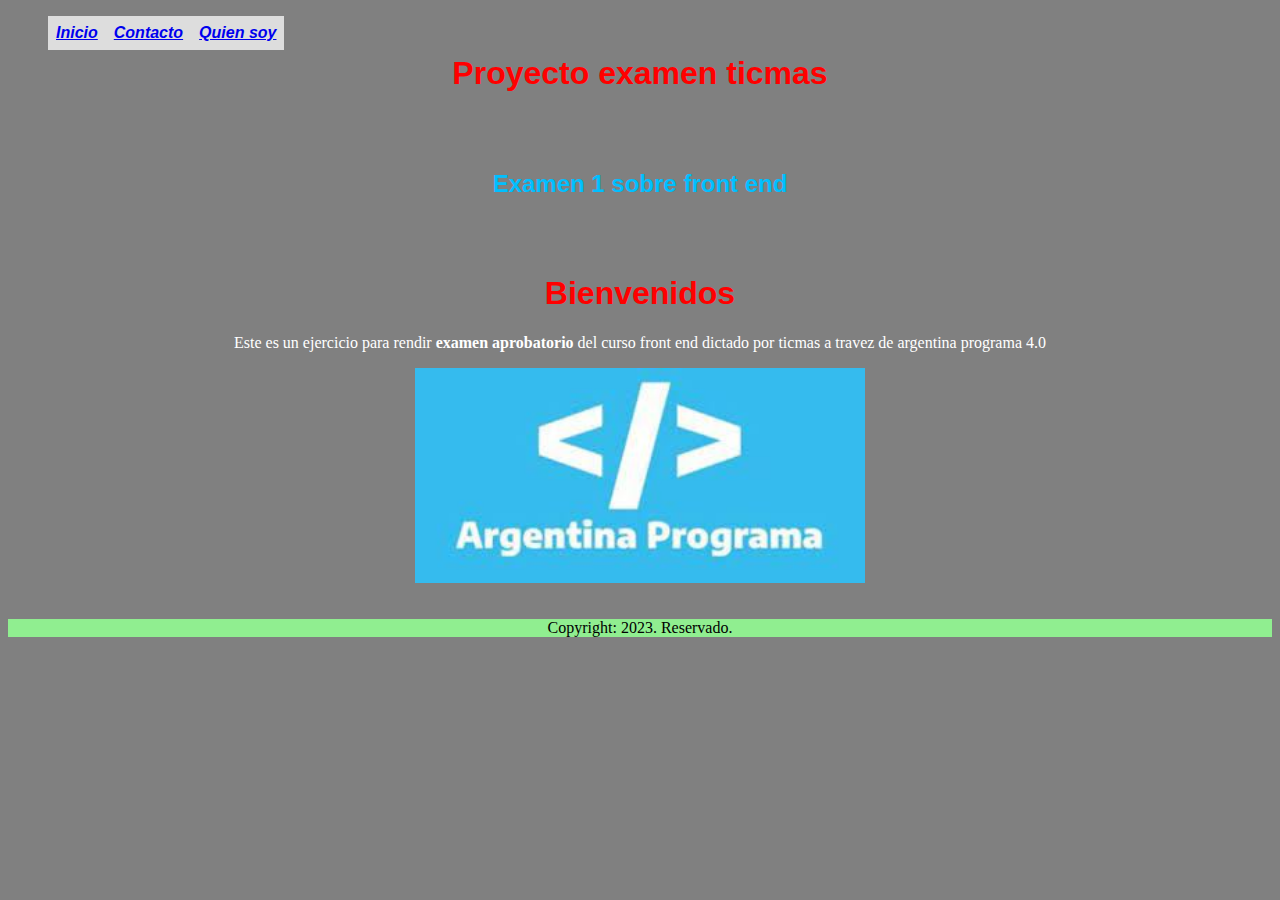
==== index.html @ eee9d705 "Add files via upload" ====
<!DOCTYPE html>
<html lang="es">

<html>
    <!--encabezado-->
    <head>
    <meta charset="UTF-8">
    <meta http-equiv="x-ua-compatible"content= "ie=edge">
    <meta name="viewport" content="width=device-width, initial-scale=1.0">
    <title>Proyecto Ticmas</title>
    <link rel="stylesheet" href="style.css"

    </head>

    <body>

    
<!--barra navegacion-->
        <nav>
            <ul>
            <li><a href="index.html">Inicio</a></li>
            <li><a href="Contacto.html">Contacto</a></li>
            <li><a href="info.html">Quien soy</a></li>
            </ul>
            
        </nav>
        <header>
            
        </header>
    <br>
    <h1>Proyecto examen ticmas</h1>
    <br>
    <br>
    <h2>Examen 1 sobre front end</h2>
    <br>
    <br>
    <h1>Bienvenidos</h1>
              
        <p>Este es un ejercicio para rendir <strong> examen aprobatorio </strong>del curso front end dictado por ticmas a travez de argentina programa 4.0</p>

        

    <img src="logo.jpg" heigth=470 width=450 alt="logo argentina programa">
    <br>
    <br>

    

    <footer>
        <!--pie de pagina-->
        Copyright: 2023. Reservado. 

        
    </footer>
  </body>
</html>
---- style.css ----
/*archivo css*/


/*formato del body*/
body{background-color: grey;}


/*formato de h1*/
h1{
    color: red;font-size: 25;font-family: Arial, Helvetica, sans-serif;
    text-align: center;
}


/*formato de h2*/
h2{
    color: deepskyblue;font-size: 20;font-family: 'Lucida Sans', 'Lucida Sans Regular', 'Lucida Grande', 'Lucida Sans Unicode', Geneva, Verdana, sans-serif;
    text-align: center;
}


/*formato de h3*/
h3{
    color:white;font-size: 20;
    font-family: 'Times New Roman', Times, serif;

}


/*formato parrafo*/
p{
    color: white;font-size: 22;
    font-family: 'Times New Roman', Times, serif;
    text-align: center;

}

/*formato barra navegacion*/
nav{
    background-color: bisque;
    font-size: 20;
    font-family: Verdana, Geneva, Tahoma, sans-serif;
    font-style: italic;
    font-weight: bold;
    padding: 45;
    border: 10;
}

ul{
    list-style-type: none;
}

li{
    float: left;

}


/*formato formulario*/
form{
    text-align: center;
    text-decoration: solid;
}

a{
    display: block;
    padding: 8px;
    background-color: #dddddd;
}


/*formato imagen*/
img{
    display: block;
    margin:auto;
}


/*@media*/
@media screen and(min-width:480){
    class-responsive{
        width: 60%;
        text-align: center;

    }
}

* {
  box-sizing: border-box;
}


/*formato pie de pagina*/
footer{
    background-color: lightgreen;
    font-family: Verdana;
    font-size:14;
    text-align: center;

   

}
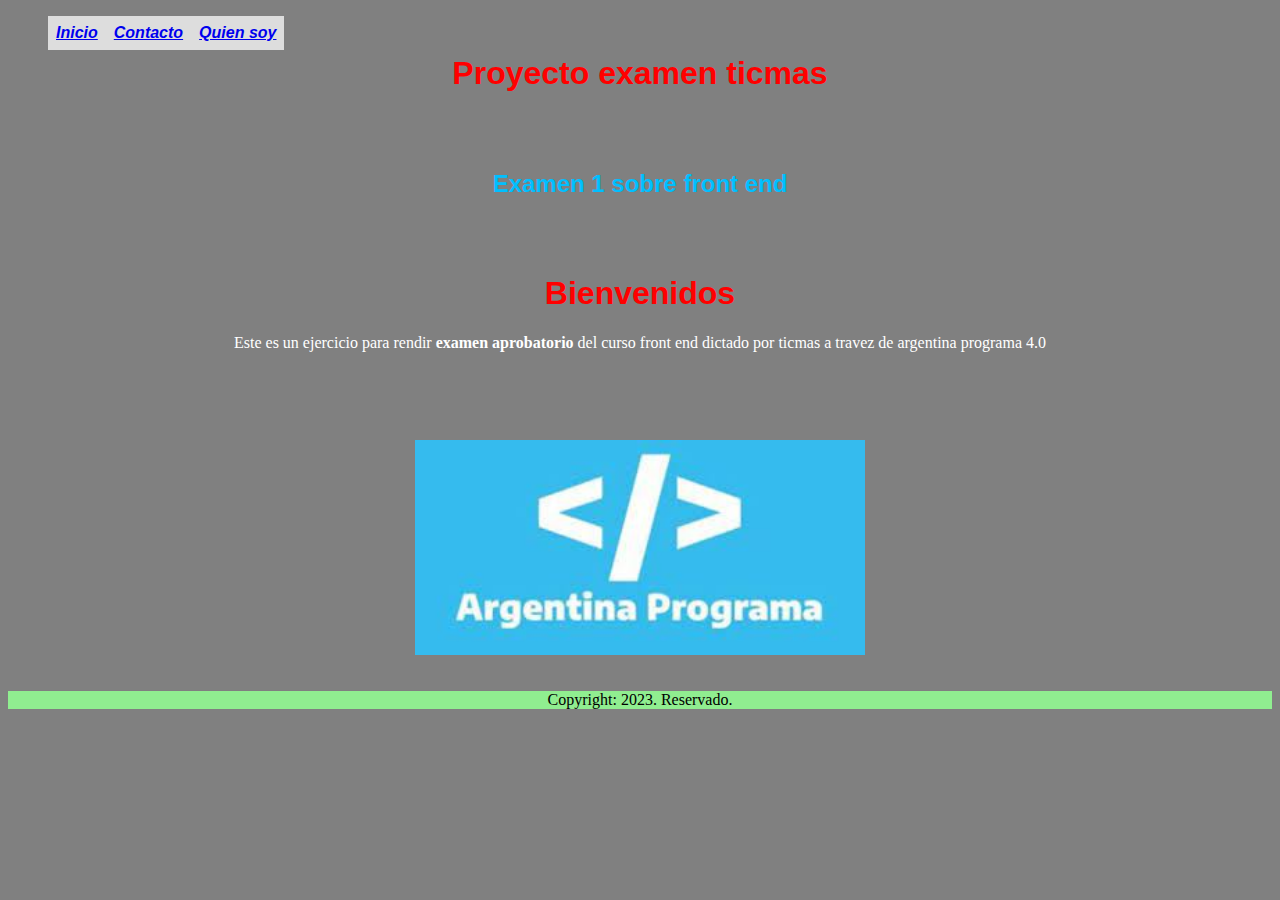
==== commit da915fc1: "Add files via upload" ====
--- a/index.html
+++ b/index.html
@@ -5,16 +5,20 @@
     <!--encabezado-->
     <head>
     <meta charset="UTF-8">
-    <meta http-equiv="x-ua-compatible"content= "ie=edge">
     <meta name="viewport" content="width=device-width, initial-scale=1.0">
     <title>Proyecto Ticmas</title>
     <link rel="stylesheet" href="style.css"
+    </head>
+ 
 
-    </head>
+<body>
 
-    <body>
+    <script type="text/javascript" src="js/function.js"></script>
 
-    
+    <script>
+        alert("pagina curriculum")
+    </script>
+      
 <!--barra navegacion-->
         <nav>
             <ul>
@@ -29,6 +33,7 @@
         </header>
     <br>
     <h1>Proyecto examen ticmas</h1>
+    
     <br>
     <br>
     <h2>Examen 1 sobre front end</h2>
@@ -37,8 +42,12 @@
     <h1>Bienvenidos</h1>
               
         <p>Este es un ejercicio para rendir <strong> examen aprobatorio </strong>del curso front end dictado por ticmas a travez de argentina programa 4.0</p>
+        <br>
+        <br>
+        
 
-        
+        <br>
+        <br>
 
     <img src="logo.jpg" heigth=470 width=450 alt="logo argentina programa">
     <br>
@@ -50,8 +59,9 @@
         <!--pie de pagina-->
         Copyright: 2023. Reservado. 
 
-        
     </footer>
+ 
   </body>
+
 </html>
     
